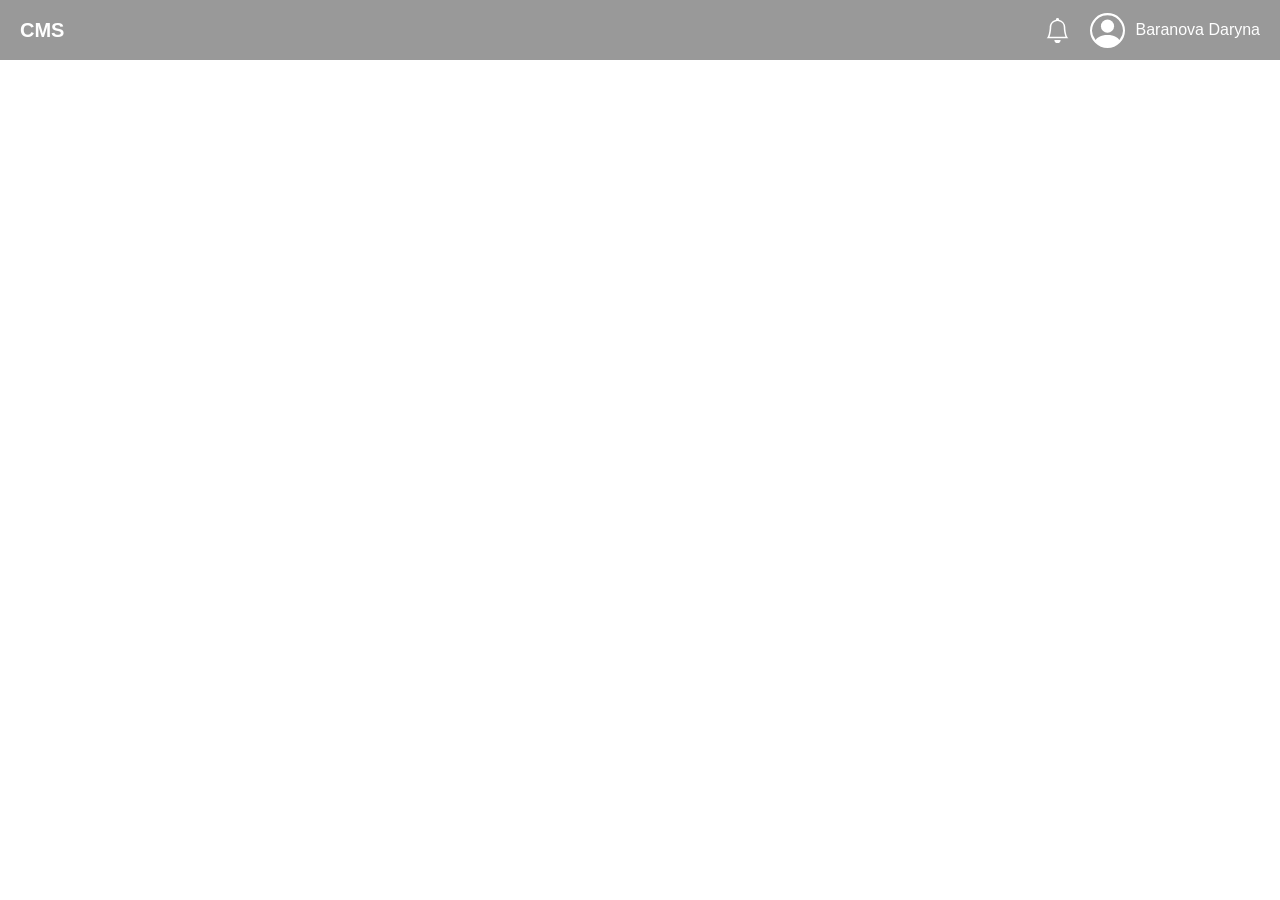
==== Messages.html @ 1c7cdbc0 "create students page" ====
<!DOCTYPE html>
<html lang="en">
<head>
    <meta charset="UTF-8">
    <meta name="viewport" content="width=device-width, initial-scale=1.0">
    <title>Messages</title>
    <link rel="stylesheet" href="./css/style.css">

</head>
<body>
    <header class="main-header">
        <div class="logo">
            <a href="Students.html">CMS</a>
        </div>
    
        <div class="user-profile">
            <div class="notification-icon">
                <svg xmlns="http://www.w3.org/2000/svg" width="25" height="25" fill="currentColor" class="bi bi-bell"
                    viewBox="0 0 16 16">
                    <path
                        d="M8 16a2 2 0 0 0 2-2H6a2 2 0 0 0 2 2M8 1.918l-.797.161A4 4 0 0 0 4 6c0 .628-.134 2.197-.459 3.742-.16.767-.376 1.566-.663 2.258h10.244c-.287-.692-.502-1.49-.663-2.258C12.134 8.197 12 6.628 12 6a4 4 0 0 0-3.203-3.92zM14.22 12c.223.447.481.801.78 1H1c.299-.199.557-.553.78-1C2.68 10.2 3 6.88 3 6c0-2.42 1.72-4.44 4.005-4.901a1 1 0 1 1 1.99 0A5 5 0 0 1 13 6c0 .88.32 4.2 1.22 6" />
                </svg>
                <span class="dot"></span>
    
                <div class="message-dropdown">
                    <ul>
                        <li>
                            <img src="./image/avatar.jpg" alt="Avatar image" class="avatar-image">
                            <div class="user-block">
                                <span class="name-avatar">Nastia</span>
                                <p id="user-message">Lorem ipsum.</p>
                            </div>
                        </li>
                        <li>
                            <img src="./image/avatar.jpg" alt="Avatar image" class="avatar-image">
                            <div class="user-block">
                                <span class="name-avatar">Nastia</span>
                                <p id="user-message">Lorem ipsum dolor sit.</p>
                            </div>
                        </li>
                        <li>
                            <img src="./image/avatar.jpg" alt="Avatar image" class="avatar-image">
                            <div class="user-block">
                                <span class="name-avatar">Nastia</span>
                                <p id="user-message">Lorem ipsum dolor sit.</p>
                            </div>
                        </li>
                    </ul>
                </div>
    
            </div>
    
            <div class="user-dropdown">
                <div class="user-info">
                    <svg xmlns="http://www.w3.org/2000/svg" width="35" height="35" fill="currentColor"
                        class="bi bi-person-circle" viewBox="0 0 16 16">
                        <path d="M11 6a3 3 0 1 1-6 0 3 3 0 0 1 6 0" />
                        <path fill-rule="evenodd"
                            d="M0 8a8 8 0 1 1 16 0A8 8 0 0 1 0 8m8-7a7 7 0 0 0-5.468 11.37C3.242 11.226 4.805 10 8 10s4.757 1.225 5.468 2.37A7 7 0 0 0 8 1" />
                    </svg>
                    <span class="user-name">Baranova Daryna</span>
    
                </div>
    
                <div class="user-profile log">
                    <ul>
                        <li>Profile</li>
                        <li>Log Out</li>
                    </ul>
                </div>
    
            </div>
    
        </div>
    </header>

    
</body>
</html>
---- css/style.css ----
*{
    box-sizing: border-box;
    padding: 0;
    margin: 0;
   
}

.main-header {
    background-color: #999;
    /* Сірий колір як на фото */
    color: white;
    display: flex;
    justify-content: space-between;
    /* Розносить блоки в різні боки */
    align-items: center;
    /* Центрує елементи по вертикалі */
    padding: 0 20px;
    height: 60px;
    font-family: Arial, sans-serif;
}

.logo a {
    position: relative;
    margin: 0;
    font-size: 20px;
    font-weight: bold;
    text-decoration: none;
    color: white;
    
}

.logo{

    display: flex;
    align-items: center;
    gap: 10px;
}



.user-profile li {
    cursor: pointer;
}

.user-profile {
    display: flex;
    align-items: center;
    gap: 20px;
    /* Відстань між дзвіночком та профілем */
}

.notification-icon {
    position: relative;
    display: flex;
    align-items: center;
    cursor: pointer;
}

/* Помаранчева крапка на сповіщенні */
.notification-icon .dot {
    display: none;
    position: absolute;
    top: 2px;
    right: 2px;
    width: 8px;
    height: 8px;
    background-color: #ff8c00;
    border-radius: 50%;
    border: 1px solid #999; 
}

.user-info {
    display: flex;
    align-items: center;
    gap: 10px;
    
}

.user-name {
    font-size: 16px;
}

.bi-person-circle {
    color:white;
    /* Бірюзовий обідок іконки користувача */
}

@keyframes ring {
  0% { transform: rotate(0); }
  10% { transform: rotate(15deg); }
  20% { transform: rotate(-10deg); }
  30% { transform: rotate(10deg); }
  40% { transform: rotate(-10deg); }
  50% { transform: rotate(5deg); }
  60% { transform: rotate(-5deg); }
  70% { transform: rotate(0); }
  100% { transform: rotate(0); }
}
.notification-icon:hover .bell-icon {
    animation: ring 0.8s ease-in-out;
}

.bell-icon
{
    transform-origin: top center;
}

.bell-icon.ringing {
    animation: ring 0.8s ease-in-out;
}

.message-dropdown{
    display: none;
    flex-direction: column;
    position: absolute;
    top: 100%;
    background-color: #999;
    border: 2px solid burlywood;
    width: 200px;
    border-radius: 5px ;
    
}

.message-dropdown ul{
    padding: 10px 15px;
    list-style: none;
}

.message-dropdown ul li{
    display: flex;
    gap: 10px;
    margin-bottom: 10px;
    align-items: center;
}
.message-dropdown ul li:last-child{
    margin-bottom:  0px;
}

.notification-icon:hover .message-dropdown {
    display: flex;
}

.user-dropdown {
    position: relative;
    
}
.log{
    display: none;
    flex-direction: column;
    position:absolute;
    background-color: #999;
    top:100%;
    width: 150px;
    border-radius: 5px;
    border: 2px solid burlywood;
    color: rgb(39, 38, 38);
    font-weight: bold;
}

.user-dropdown:hover .log
{
    display: flex;
}

.log ul li{
    display: flex;
    gap:10px;
    padding: 10px;
}

.user-info:hover+.log {
    display: flex;
}

.avatar-image
{
    width: 35px;
    height: 35px;
    border-radius: 50%;
}

.name-avatar{
    font-weight: bold;
    color: rgb(39, 38, 38);
}

.user-message
{
    font-size: 0.9rem;
}

.sitebar-content{
    display: flex;
   
}

.burger {
    display: none;
    font-size: 26px;
    background: none;
    border: none;
    cursor: pointer;
}

@media (max-width: 768px) {

    .burger {
        display: block;
        font-size: 26px;
        background: none;
        border: none;
        cursor: pointer;
        color: white;
        }

    .sitebar {
            position: fixed;
            top: 0;
            left: 0;
            width: 250px;
            height: 100%;
            background: #2c3e50;
    
            transform: translateX(-100%);
            transition: transform 0.3s ease;
        }
    
    .sitebar.active {
        
            transform: translateX(0);
        }

}

.sitebar{
    width: 200px;
        /* Фіксована ширина */
        min-width: 200px;
        /* Щоб він не стискався менше цього значення */
        background-color: #f4f4f4;
        /* Світло-сірий фон, щоб бачити межі */
        height: 100vh;
    transition: transform 0.8s ease;    
        
}
.nav-sitebar{
    display: flex;
    flex-direction:column ;
}
.student-content
{
    flex-grow: 1;
    padding: 40px;
    
}
.student-button
{
    display: flex;
    justify-content: space-between;
    align-items: center;
}

.buttons{
    display: flex;
    justify-content: center;
    gap: 10px;
}

.add-button{
    width: 40px;
    height: 40px;
    background-color: transparent;
    font-size: 20px;
    border-radius: 10%;
}

.add-button:hover{
    background: #f0f1fa;
}

#allDelete-button{
    display: none;
    box-sizing: content-box;
    background-color: transparent;
    font-size: 15px;
    border-radius: 10%;
    padding: 10px;
    font-weight: bold;
    font-family: 'Times New Roman', Times, serif;
}

#allDelete-button:hover{
        background-color: rgb(230, 230, 230);
}

.addDelete-button{
    display: none;
    box-sizing: content-box;
    background-color: transparent;
    font-size: 15px;
    border-radius: 10%;
    padding: 10px;
    font-weight: bold;
    font-family: 'Times New Roman', Times, serif;
}

.status-circle {
    display: inline-block;
    width: 15px;
    height: 15px;
    border-radius: 50%;
    
}


.status-active {
    background-color: #6fb048;
    
}

 
.status-inactive {
    background-color: #d3d3d3;
    
} 

.link-sitebar{
    display: block;
    text-decoration: none;
    padding: 10px 20px;
    color: #3d3b3b;
    font-size: 17px;
}
.link-sitebar:hover{
    color: #8c0000;
    font-weight: bold;
}

.active-menu
{
    font-weight: bold;
    border-left: 5px solid rgb(91, 92, 88);
    background-color: rgb(215, 233, 241);
}

.table-wrapper {
    width: 100%;
    max-width: 100vw;
    /* Не дає обгортці стати ширшою за екран */
    min-width: 0;
    /* Критично важливо, якщо батько має display: flex! */
    overflow-x: auto;
    -webkit-overflow-scrolling: touch;
    border: 1px solid red; 
    margin-top: 10px;
}

.table {
    width: 100%;
   
    border-collapse: collapse;
    
}

@media (max-width: 768px){
    .table{
        min-width: 700px;
    }
}


th,
td {
    border: 1px solid black;
    padding: 15px 10px;
    text-align: center;
}

th{
    font-size: 1.1rem;
}

td {
    height: 50px;
}

.button-pagination{
    display: flex;
    list-style: none;
    gap: 7px;
}

.btn-pagination
{
    background-color: white;
    border: 1px solid black;
    padding:10px;
}

.btn-pagination:hover{
    background: #999;
}

#active{
    border: 2px solid rgb(30, 27, 111);
}

.editBtn:hover
{
    transform: scale(1.1);
}

.deleteBtn:hover
{
    transform: scale(1.1);
}
.pagination nav{
    display: flex;
    justify-content: center;
    margin-top: 20px;
}

.modal-overlay {
    display: none;
    position: fixed;
    top: 0;
    left: 0;
    width: 100%;
    height: 100%;
    background: rgba(0, 0, 0, 0.5);
    z-index: 1000;
    justify-content: center;
    align-items: center;
}

.modal-container {
    background: white;
    width: 500px;
    border-radius: 8px;
    overflow: hidden;
    box-shadow: 0 4px 15px rgba(0, 0, 0, 0.2);
}

.modal-header {
    padding: 20px;
    border-bottom: 1px solid #ddd;
    display: flex;
    justify-content: space-between;
    align-items: center;
}

.modal-form {
    padding: 20px;
}

.form-row {
    display: flex;
    align-items: center;
    margin-bottom: 15px;
}

.form-row label {
    width: 120px;
    font-weight: 500;
}

.form-row input,
.form-row select {
    flex: 1;
    padding: 8px;
    border: 1px solid #ccc;
    border-radius: 4px;
}

.modal-footer {
    padding: 15px 20px;
    background: #f9f9f9;
    display: flex;
    justify-content: flex-end;
    gap: 10px;
}


.btn-secondary {
    background: white;
    border: 1px solid #ccc;
    padding: 8px 20px;
    cursor: pointer;
}

.modalWarning
{
    display: none;
    position: fixed;
    top: 0;
    left: 0;
    width: 100%;
    height: 100%;
    z-index: 1000;
    justify-content: center;
    align-items: center;
    background: rgba(0, 0, 0, 0.5);
}

.modal-Warning{
    padding: 20px;
    width: 100%;
    border-bottom: 1px solid #000000;
    display: flex;
    justify-content: space-between;
    align-items: center;
}

.messageWarning{
    border-bottom: 1px solid #000000;
    padding: 30px;
    text-align: center;
    font-weight: bold;
    font-size: 18px;

}

.buttonsWarning{
    padding: 15px 20px;
    background: #f9f9f9;
    display: flex;
    justify-content: flex-end;
    gap: 10px;
}

.btn-cancel
{
    background: white;
    border: 2px solid #ccc;
    padding: 8px 20px;
    cursor: pointer;
    border-radius: 4px;
}

.btn-Ok
{
    background: white;
    color: #333;
    border: none;
    padding: 8px 20px;
    cursor: pointer;
    border-radius: 4px;
    border: 2px solid #ccc;
}

.btn-primary {
    background: #333;
    color: white;
    border: none;
    padding: 8px 20px;
    cursor: pointer;
    border-radius: 4px;
}

.close-modal-btn {
    background: none;
    border: none;
    font-size: 24px;
    cursor: pointer;
}

.close-warning-btn{
    background: none;
    border: none;
    font-size: 24px;
    cursor: pointer;
    border: 2px solid #ccc;
    padding: 2px  7px;
    border-radius: 2px;
}
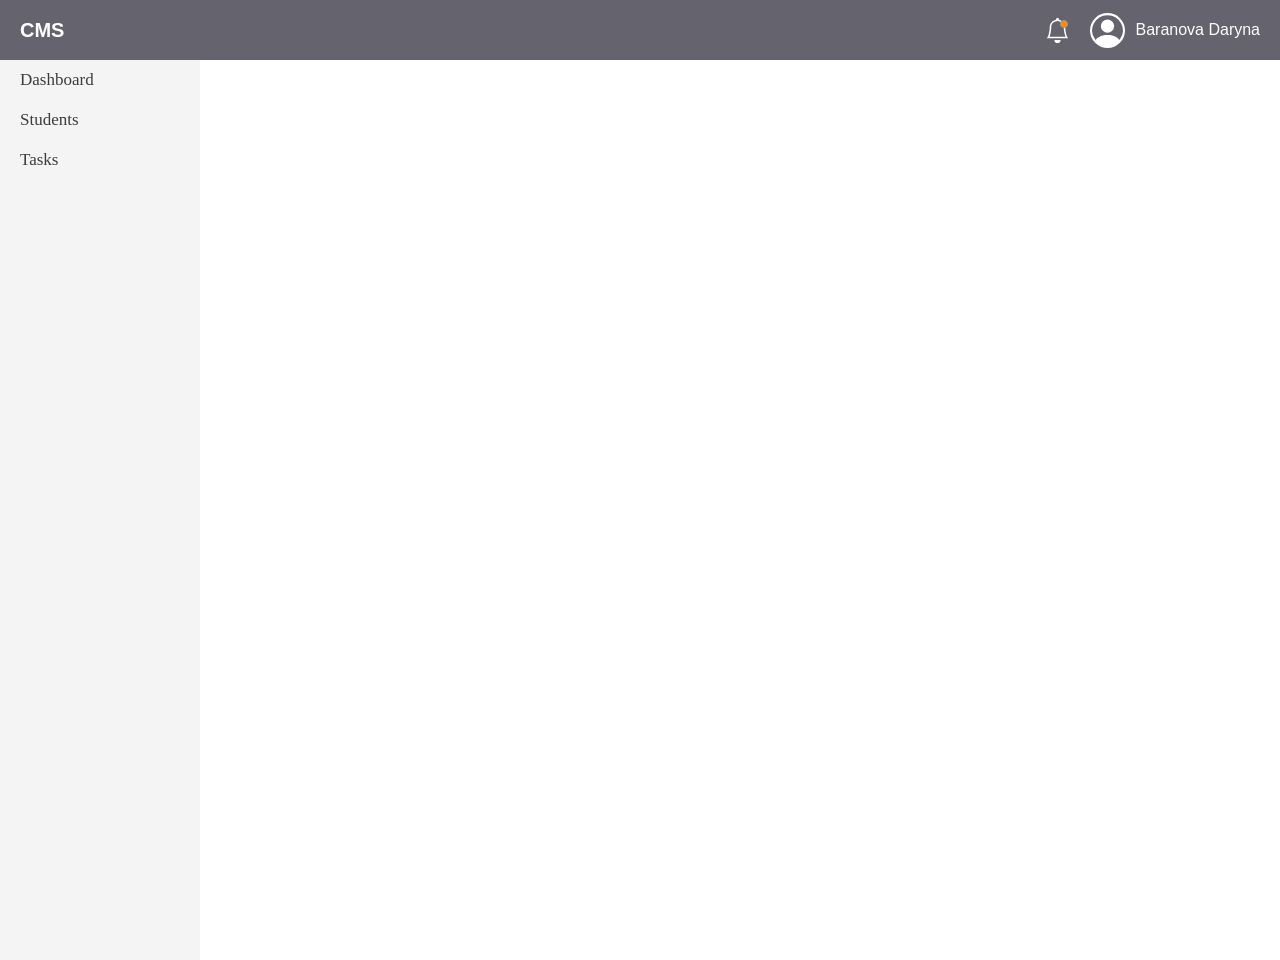
==== commit fd96f7cd: "fix bugs" ====
--- a/Messages.html
+++ b/Messages.html
@@ -10,56 +10,55 @@
 <body>
     <header class="main-header">
         <div class="logo">
-            <a href="Students.html">CMS</a>
+            <button class="burger" id="burger" aria-label="Toggle navigation menu">☰</button>
+            <a href="Students.html" aria-label="Go to Content Management System homepage">CMS</a>
         </div>
     
         <div class="user-profile">
             <div class="notification-icon">
-                <svg xmlns="http://www.w3.org/2000/svg" width="25" height="25" fill="currentColor" class="bi bi-bell"
-                    viewBox="0 0 16 16">
+                <svg xmlns="http://www.w3.org/2000/svg" width="25" height="25" fill="currentColor" class="bell-icon"
+                    viewBox="0 0 16 16" role="img" aria-label="Notifications">
                     <path
                         d="M8 16a2 2 0 0 0 2-2H6a2 2 0 0 0 2 2M8 1.918l-.797.161A4 4 0 0 0 4 6c0 .628-.134 2.197-.459 3.742-.16.767-.376 1.566-.663 2.258h10.244c-.287-.692-.502-1.49-.663-2.258C12.134 8.197 12 6.628 12 6a4 4 0 0 0-3.203-3.92zM14.22 12c.223.447.481.801.78 1H1c.299-.199.557-.553.78-1C2.68 10.2 3 6.88 3 6c0-2.42 1.72-4.44 4.005-4.901a1 1 0 1 1 1.99 0A5 5 0 0 1 13 6c0 .88.32 4.2 1.22 6" />
                 </svg>
-                <span class="dot"></span>
+                <span class="dot" aria-hidden="true"></span>
     
                 <div class="message-dropdown">
                     <ul>
                         <li>
-                            <img src="./image/avatar.jpg" alt="Avatar image" class="avatar-image">
+                            <img src="./image/avatar.jpg" alt="Avatar of Nastia" class="avatar-image">
                             <div class="user-block">
                                 <span class="name-avatar">Nastia</span>
-                                <p id="user-message">Lorem ipsum.</p>
+                                <p class="user-message">Lorem ipsum.</p>
                             </div>
                         </li>
                         <li>
-                            <img src="./image/avatar.jpg" alt="Avatar image" class="avatar-image">
+                            <img src="./image/avatar.jpg" alt="Avatar of Nastia" class="avatar-image">
                             <div class="user-block">
                                 <span class="name-avatar">Nastia</span>
-                                <p id="user-message">Lorem ipsum dolor sit.</p>
+                                <p class="user-message">Lorem ipsum dolor sit.</p>
                             </div>
                         </li>
                         <li>
-                            <img src="./image/avatar.jpg" alt="Avatar image" class="avatar-image">
+                            <img src="./image/avatar.jpg" alt="Avatar of Nastia" class="avatar-image">
                             <div class="user-block">
                                 <span class="name-avatar">Nastia</span>
-                                <p id="user-message">Lorem ipsum dolor sit.</p>
+                                <p class="user-message">Lorem ipsum dolor sit.</p>
                             </div>
                         </li>
                     </ul>
                 </div>
-    
             </div>
     
             <div class="user-dropdown">
                 <div class="user-info">
                     <svg xmlns="http://www.w3.org/2000/svg" width="35" height="35" fill="currentColor"
-                        class="bi bi-person-circle" viewBox="0 0 16 16">
+                        class="bi bi-person-circle" viewBox="0 0 16 16" role="img" aria-label="User Profile Icon">
                         <path d="M11 6a3 3 0 1 1-6 0 3 3 0 0 1 6 0" />
                         <path fill-rule="evenodd"
                             d="M0 8a8 8 0 1 1 16 0A8 8 0 0 1 0 8m8-7a7 7 0 0 0-5.468 11.37C3.242 11.226 4.805 10 8 10s4.757 1.225 5.468 2.37A7 7 0 0 0 8 1" />
                     </svg>
-                    <span class="user-name">Baranova Daryna</span>
-    
+                    <span class="user-name" id="current-user">Baranova Daryna</span>
                 </div>
     
                 <div class="user-profile log">
@@ -68,12 +67,24 @@
                         <li>Log Out</li>
                     </ul>
                 </div>
-    
             </div>
-    
         </div>
     </header>
 
-    
+    <main>
+        <div class="sitebar-content">
+            <div class="sitebar">
+                <aside>
+                    <nav class="nav-sitebar">
+                        <a class="link-sitebar" href="index.html">Dashboard</a>
+                        <a class="link-sitebar" href="Students.html">Students</a>
+                        <a class="link-sitebar" href="Tasks.html">Tasks</a>
+                    </nav>
+                </aside>
+            </div>
+        </div>
+    </main>
+
+    <script src="script.js"></script>
 </body>
 </html>
--- a/css/style.css
+++ b/css/style.css
@@ -1,19 +1,19 @@
-*{
+*,
+*::before,
+*::after {
     box-sizing: border-box;
+    margin: 0;
     padding: 0;
-    margin: 0;
-   
+    /*outline: 1px solid red; /* Всі елементи по границях */
 }
 
 .main-header {
-    background-color: #999;
-    /* Сірий колір як на фото */
+    background-color: #64636e;
+    /* background-color: #465665; */
     color: white;
     display: flex;
-    justify-content: space-between;
-    /* Розносить блоки в різні боки */
-    align-items: center;
-    /* Центрує елементи по вертикалі */
+    justify-content: space-between; /* Розносить блоки в різні боки */
+    align-items: center; /* Центрує елементи по вертикалі */
     padding: 0 20px;
     height: 60px;
     font-family: Arial, sans-serif;
@@ -36,11 +36,15 @@
     gap: 10px;
 }
 
-
-
-.user-profile li {
-    cursor: pointer;
-}
+.user-profile li:hover {
+    transform: scale(1.075);
+    cursor: pointer;
+}
+
+.user-profile li:active{
+    transform: scale(0.95);
+}
+
 
 .user-profile {
     display: flex;
@@ -73,7 +77,8 @@
     display: flex;
     align-items: center;
     gap: 10px;
-    
+    background-color: transparent;  
+    color: white;  
 }
 
 .user-name {
@@ -226,20 +231,16 @@
         }
     
     .sitebar.active {
-        
             transform: translateX(0);
         }
 
 }
 
 .sitebar{
-    width: 200px;
-        /* Фіксована ширина */
-        min-width: 200px;
-        /* Щоб він не стискався менше цього значення */
-        background-color: #f4f4f4;
-        /* Світло-сірий фон, щоб бачити межі */
-        height: 100vh;
+    width: 200px; /* Фіксована ширина */
+    min-width: 200px; /* Щоб він не стискався менше цього значення */
+    background-color: #f4f4f4;/* Світло-сірий фон, щоб бачити межі */
+    height: 100vh;
     transition: transform 0.8s ease;    
         
 }
@@ -247,12 +248,20 @@
     display: flex;
     flex-direction:column ;
 }
+
 .student-content
 {
     flex-grow: 1;
     padding: 40px;
-    
-}
+    min-width: 0; /* Ця біда для таблиці, означає, що елемент можна стискати до 0, щоб не вилазив контент за межі контейнера */
+}
+
+@media (max-width: 768px){
+    .student-content {
+        padding: 20px;
+    }
+}
+
 .student-button
 {
     display: flex;
@@ -344,30 +353,26 @@
 }
 
 .table-wrapper {
-    width: 100%;
-    max-width: 100vw;
-    /* Не дає обгортці стати ширшою за екран */
-    min-width: 0;
-    /* Критично важливо, якщо батько має display: flex! */
     overflow-x: auto;
     -webkit-overflow-scrolling: touch;
-    border: 1px solid red; 
     margin-top: 10px;
 }
 
 .table {
     width: 100%;
-   
     border-collapse: collapse;
-    
 }
 
 @media (max-width: 768px){
-    .table{
+    .table {
         min-width: 700px;
     }
 }
 
+.title-select-all{
+    position: absolute;
+    top: -50px
+}
 
 th,
 td {
